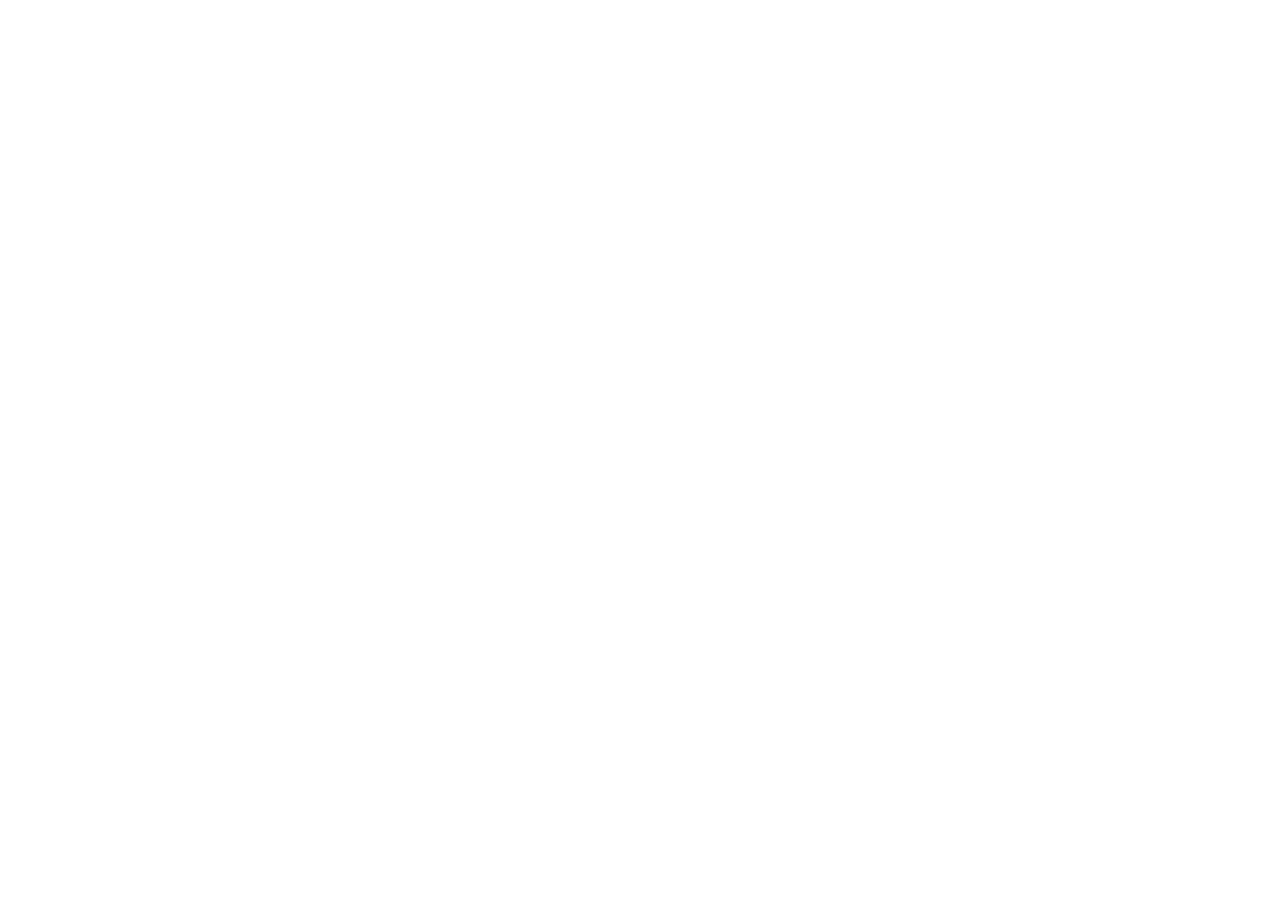
==== WEEK_1/structure.html @ b220ea63 "completed design and search functionality" ====
<!DOCTYPE html>
<html lang="en">
<head>
    <meta charset="UTF-8">
    <meta name="viewport" content="width=device-width, initial-scale=1.0">
    <title>Document</title>
</head>
<body>
    
</body>
</html>
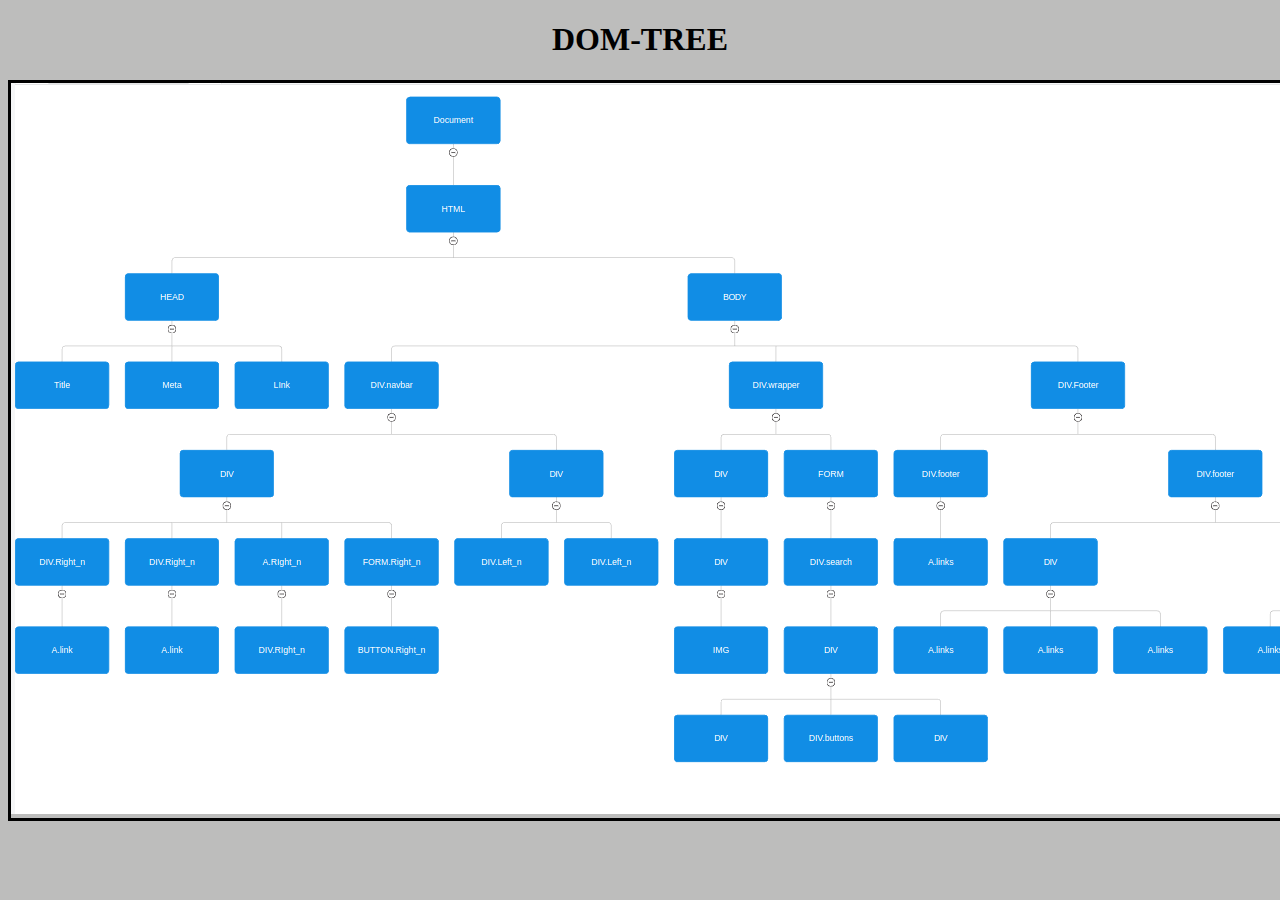
==== commit e0f6ddc4: "Added DOM-TREE in structure.html" ====
--- a/WEEK_1/structure.html
+++ b/WEEK_1/structure.html
@@ -5,7 +5,18 @@
     <meta name="viewport" content="width=device-width, initial-scale=1.0">
     <title>Document</title>
 </head>
-<body>
-    
+<body style="background-color: hsl(30, 1%, 74%);">
+    <center>
+        <h1 style="font-family: Roboto;">
+            DOM-TREE
+        </h1>
+        <div style="display: flex;justify-content: space-around;">
+            <div  style="border-width: 40px;border-color: rgb(78, 78, 78); border: solid;">
+                <img src="DOM_tree.png">
+
+            </div>
+        </div>
+    </center>
+
 </body>
 </html>